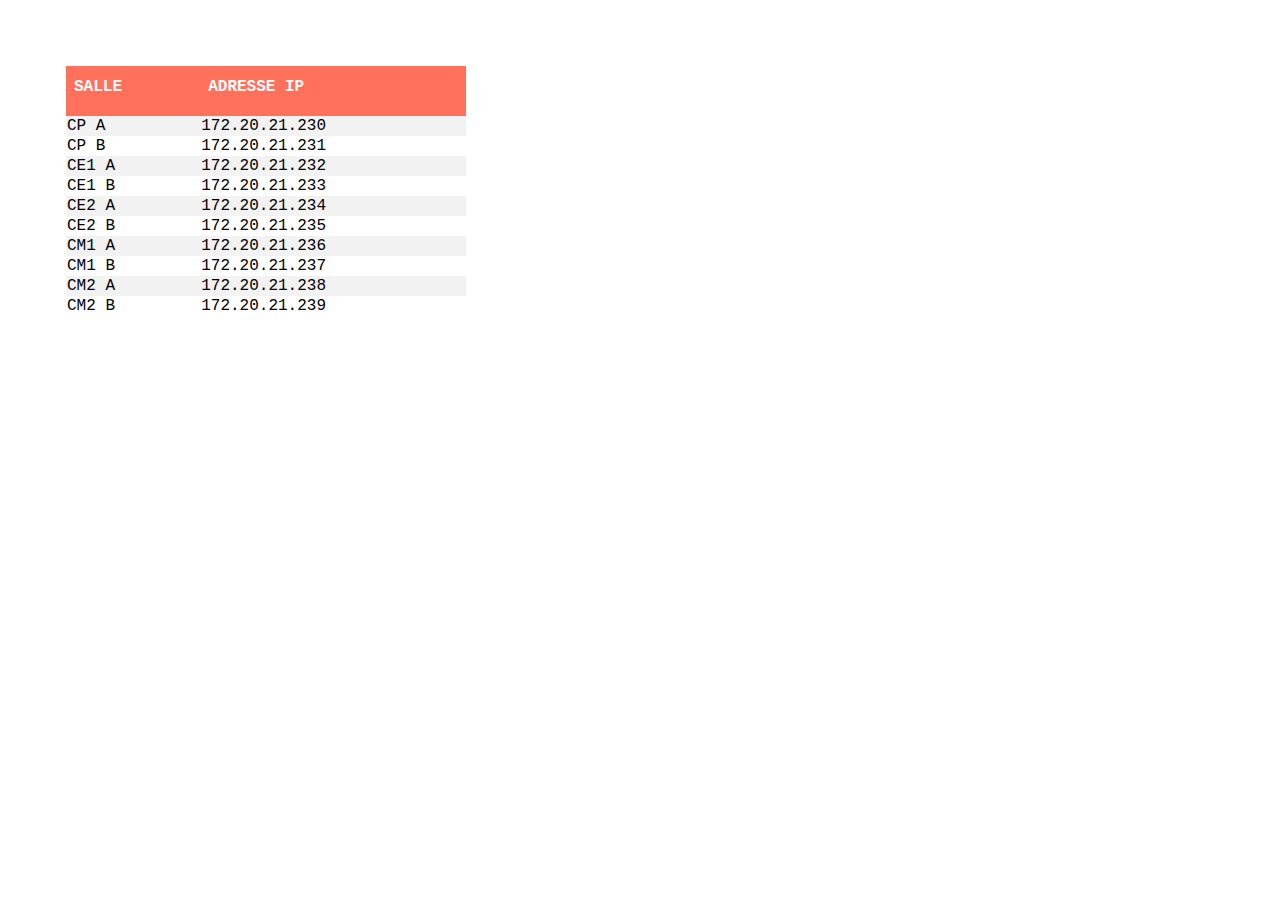
==== liste.html @ 7cf6d1c3 "La page de liste et sa feuille de style" ====
<!DOCTYPE html>
<html>
    <head>
        <meta charset="utf-8" />
        <title>Liste des journaux lumineux</title>
    </head>
 
    <body>
        <section id="liste">
            <link rel="stylesheet" href="style.css" />
<table>
<tr>
<th>SALLE </th>
<th>ADRESSE IP</th>
</tr>    
<tr>
<td>CP A </td>
<td>172.20.21.230</td>
</tr>
<tr>
<td>CP B </td>
<td>172.20.21.231</td>
</tr>
<tr>
<td>CE1 A </td>
<td>172.20.21.232</td>
</tr>
<tr>
<td>CE1 B </td>
<td>172.20.21.233</td>
</tr>
<tr>
<td>CE2 A </td>
<td>172.20.21.234</td>
</tr>
<tr>
<td>CE2 B </td>
<td>172.20.21.235</td>
</tr>
<tr>
<td>CM1 A </td>
<td>172.20.21.236</td>
</tr>
<tr>
<td>CM1 B </td>
<td>172.20.21.237</td>
</tr>
<tr>
<td>CM2 A </td>
<td>172.20.21.238</td>
</tr>
<td>CM2 B </td>
<td>172.20.21.239</td>
</tr>
</table>






        </section>
    </body>

</html>
---- style.css ----
section table {

    font-family: Courier, monospace;
    border-collapse: collapse;
    width: 400px;
    margin: 50px;
}

section {

    border: 1px;
    padding: 8px;
}

tr:nth-child(even) {
    background-color: #f2f2f2;
}

section th {

    padding: 12px 8px 20px 8px;
    text-align: left;
    background-color: #ff715b;
    color: #fffefe;
}
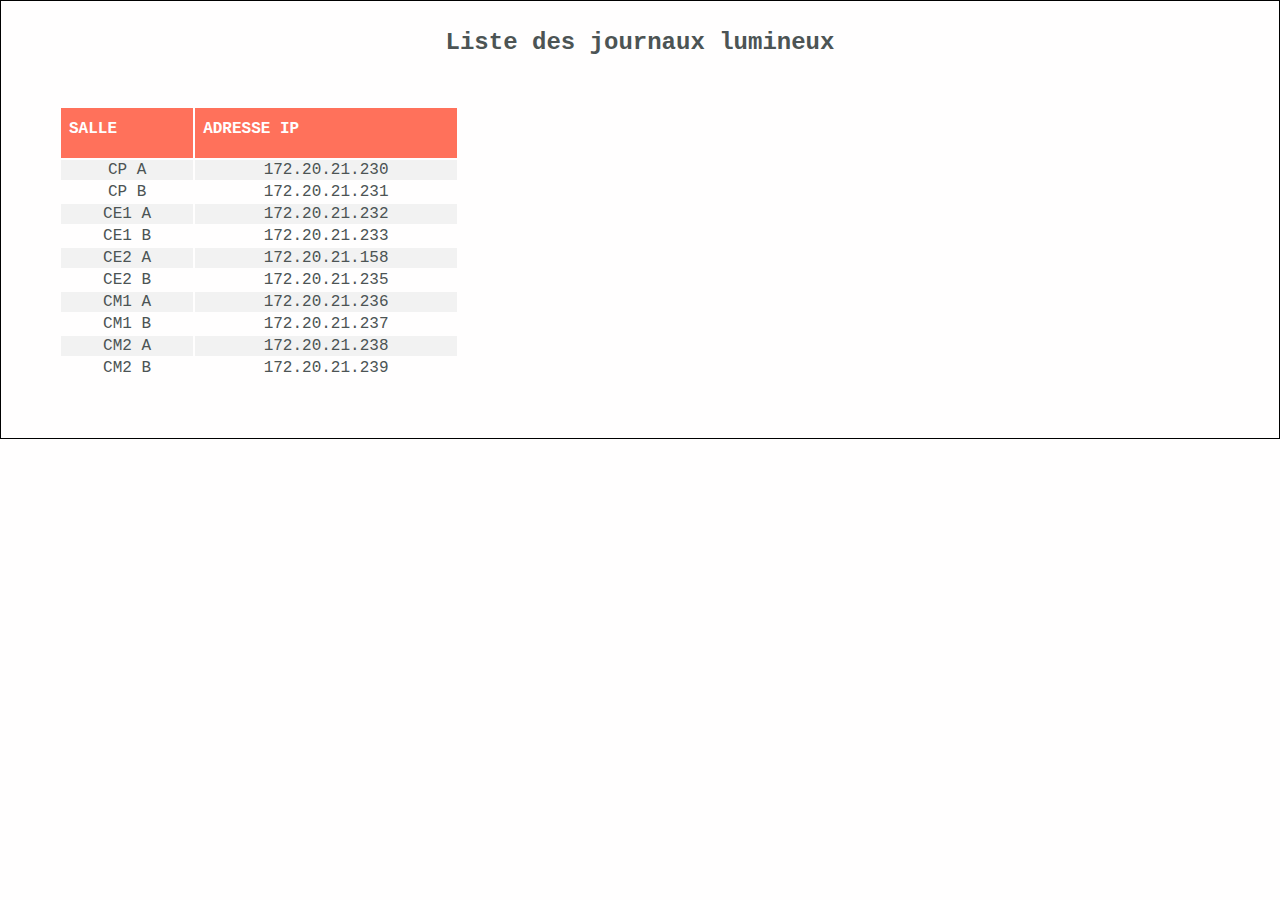
==== commit 56ceb37d: "Ajout de la page index.html" ====
--- a/liste.html
+++ b/liste.html
@@ -8,7 +8,8 @@
     <body>
         <section id="liste">
             <link rel="stylesheet" href="style.css" />
-<table>
+            <h2>Liste des journaux lumineux</h2>
+        <table>
 <tr>
 <th>SALLE </th>
 <th>ADRESSE IP</th>
@@ -31,7 +32,7 @@
 </tr>
 <tr>
 <td>CE2 A </td>
-<td>172.20.21.234</td>
+<td>172.20.21.158</td>
 </tr>
 <tr>
 <td>CE2 B </td>
@@ -54,11 +55,6 @@
 </tr>
 </table>
 
-
-
-
-
-
         </section>
     </body>
 
--- a/style.css
+++ b/style.css
@@ -1,25 +1,213 @@
-section table {
+
+/********************************************************************************************
+*                                                                                           *
+*                                                                                           *
+*                                                                                           *  
+*                                                                                           *
+*                               STYLE DE SW01 / PRESENTATION                                *  
+*                                                                                           *
+*                                                                                           *
+*                                                                                           *
+*                                                                                           *
+********************************************************************************************/
+body {
+    border: 1px solid rgb(0, 0, 0);
+    background-color: #fffefe;
+    color: #4c5454;
+    font-size: 16px;
+    font-family: Courier, monospace;   
+    margin: 0px;
+    padding: 0px;
+}
+
+section#presentation h1 {
+    text-align: left; 
+    color: rgb(70, 154, 194);
+    font-size: 22px; 
+    font-style: normal;
+    font-weight: bold;
+    padding-left: 20px;
+    text-decoration: none; 
+    text-transform: capitalize; 
+    line-height: 200%;
+   }
+
+   section#presentation h2 {
+    text-align: left;
+    color: rgb(2, 54, 0);
+    font-size: 20px;
+    font-style: normal;
+    font-weight: bold;
+    padding-left: 50px;
+    text-decoration: none; 
+    text-transform: capitalize; 
+    line-height: 200%;
+    margin-left: 50px;
+  }
+
+section#presentation p {
+
+    padding-left: 50px;
+}
+
+section#presentation ol {
+
+    padding-left: 100px;
+}
+
+section#presentation ul {
+
+    padding-left: 100px;
+}
+
+section#presentation img#photoJournalLumineux {
+    float: right;
+    width: 400px;
+
+}
+
+/********************************************************************************************
+*                                                                                           *
+*                                                                                           *
+*                                                                                           *  
+*                                                                                           *
+*                                     STYLE DE SW05 / LISTE                                 *  
+*                                                                                           *
+*                                                                                           *
+*                                                                                           *
+*                                                                                           *
+********************************************************************************************/
+
+
+
+section#liste table {
 
     font-family: Courier, monospace;
-    border-collapse: collapse;
+    border-collapse: separate;
     width: 400px;
     margin: 50px;
 }
 
-section {
-
+section#liste {
+    text-align: center;
     border: 1px;
     padding: 8px;
+
 }
 
 tr:nth-child(even) {
     background-color: #f2f2f2;
 }
 
-section th {
+section#liste tr:hover {
+    background-color: #dddddd;
+}
+
+section#liste th {
 
     padding: 12px 8px 20px 8px;
     text-align: left;
     background-color: #ff715b;
     color: #fffefe;
-}+}
+
+/********************************************************************************************
+*                                                                                           *
+*                                                                                           *
+*                                                                                           *  
+*                                                                                           *
+*                                   STYLE DE SW02 / MESSAGE                                 *  
+*                                                                                           *
+*                                                                                           *
+*                                                                                           *
+*                                                                                           *
+********************************************************************************************/
+
+
+h2#message {
+    text-align: center;
+    font-family: Courier, monospace;
+    color: black;
+}
+
+
+section#message form {
+
+    box-sizing: border-box;
+    width: 100%;
+    padding-top: 20px;
+    padding-bottom: 0px;
+}
+
+section#message label, section#message select, section#message input {
+
+    display: block;
+    width: 100%;
+    padding: 0px;
+    margin: 0px;
+    font-family: Courier, monospace;
+    color: #4c5454;
+    font-size: 18px;
+}
+
+
+section#message select, section#message input {
+
+    box-sizing: border-box;
+    background-color: #dddddd;
+    border: 1px solid #4c5454;
+    color: black;
+    border-radius: 5px;
+    padding-top: 15px;
+    padding-bottom: 15px;
+    padding-left: 10px;
+    padding-right: 10px;
+}
+
+label, section#message {
+
+    margin-top: 30px;
+}
+
+section#message input {
+
+    background-color: #ff715b;
+}
+
+section#message input#pseudo-select {
+
+    background-color: #dddddd;
+}
+
+section#message input:hover {
+    background-color: #dd5f4c;
+}
+
+form {
+    display:block;
+    margin-top: 0cm;
+    unicode-bidi: isolate;
+}
+
+
+/********************************************************************************************
+*                                                                                           *
+*                                                                                           *
+*                                                                                           *  
+*                                                                                           *
+*                                   STYLE DE SW07 / INDEX                                   *  
+*                                                                                           *
+*                                                                                           *
+*                                                                                           *
+*                                                                                           *
+********************************************************************************************/
+
+footer#index div {
+    text-align: center;
+}
+
+header#index, nav#index, footer#index {
+    background-color: #FF715B;
+    color: white;
+}
+
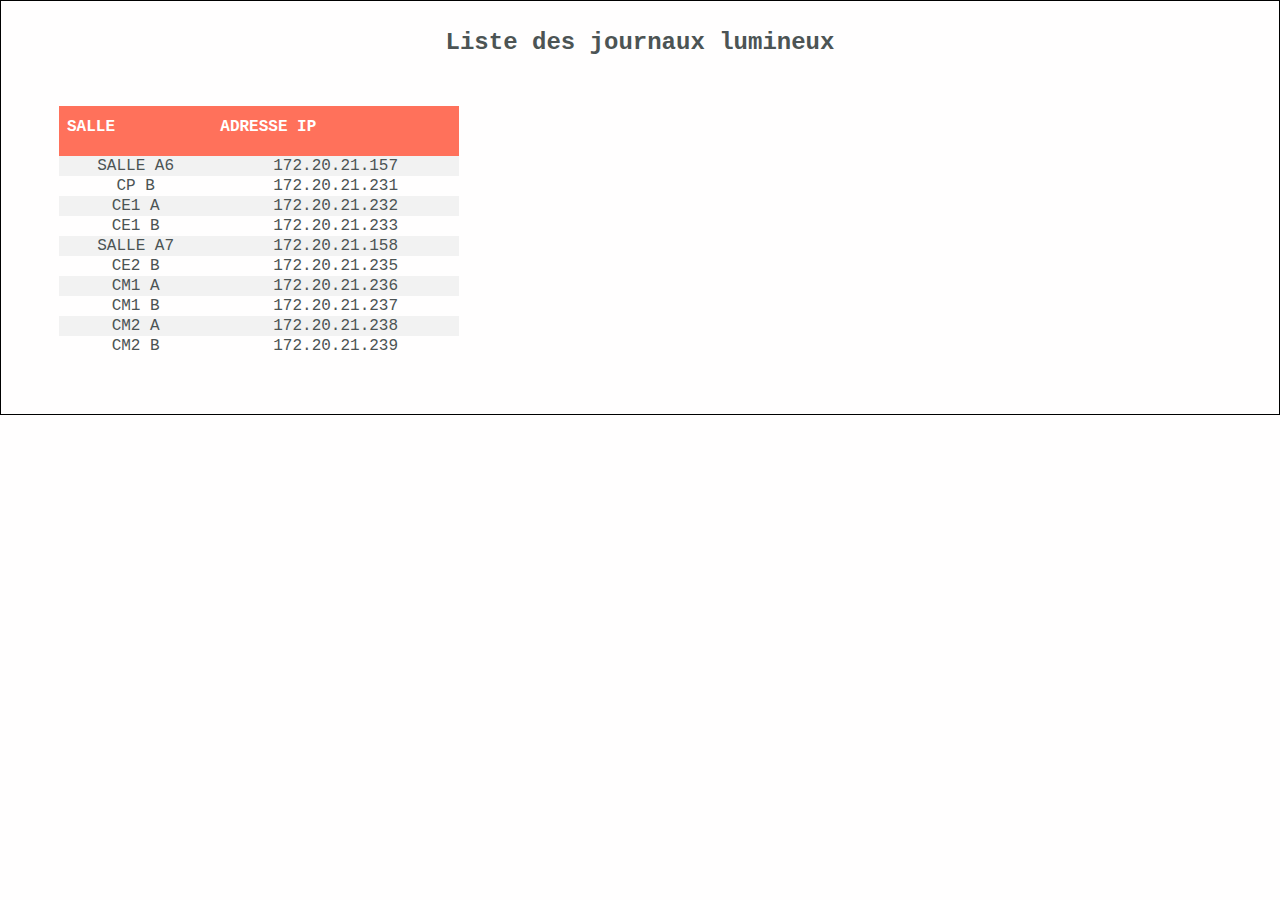
==== commit db13cec1: "La mise en page de la grille CSS" ====
--- a/liste.html
+++ b/liste.html
@@ -9,14 +9,15 @@
         <section id="liste">
             <link rel="stylesheet" href="style.css" />
             <h2>Liste des journaux lumineux</h2>
-        <table>
+            <table>
+    <tbody>
 <tr>
 <th>SALLE </th>
 <th>ADRESSE IP</th>
 </tr>    
 <tr>
-<td>CP A </td>
-<td>172.20.21.230</td>
+<td>SALLE A6 </td>
+<td>172.20.21.157</td>
 </tr>
 <tr>
 <td>CP B </td>
@@ -31,7 +32,7 @@
 <td>172.20.21.233</td>
 </tr>
 <tr>
-<td>CE2 A </td>
+<td>SALLE A7 </td>
 <td>172.20.21.158</td>
 </tr>
 <tr>
@@ -53,6 +54,7 @@
 <td>CM2 B </td>
 <td>172.20.21.239</td>
 </tr>
+    </tbody>
 </table>
 
         </section>
--- a/style.css
+++ b/style.css
@@ -78,12 +78,20 @@
 *                                                                                           *
 ********************************************************************************************/
 
-
+table#liste {
+    display: table;
+    border-collapse: collapse;
+    box-sizing: border-box;
+    text-indent: initial;
+    unicode-bidi: isolate;
+    border-spacing: 2px;
+    border-color: gray;
+}
 
 section#liste table {
 
     font-family: Courier, monospace;
-    border-collapse: separate;
+    border-collapse: collapse;
     width: 400px;
     margin: 50px;
 }
@@ -92,7 +100,6 @@
     text-align: center;
     border: 1px;
     padding: 8px;
-
 }
 
 tr:nth-child(even) {
@@ -108,7 +115,14 @@
     padding: 12px 8px 20px 8px;
     text-align: left;
     background-color: #ff715b;
-    color: #fffefe;
+    color: white;
+}
+
+tbody {
+    display: table-row-group;
+    vertical-align: middle;
+    unicode-bidi: isolate;
+    border-color: inherit;
 }
 
 /********************************************************************************************
@@ -202,12 +216,11 @@
 *                                                                                           *
 ********************************************************************************************/
 
-footer#index div {
-    text-align: center;
-}
-
-header#index, nav#index, footer#index {
-    background-color: #FF715B;
-    color: white;
-}
-
+
+li#index {
+    display: list-item;
+    text-align: -webkit-match-parent;
+    unicode-bidi: isolate;
+}
+
+
